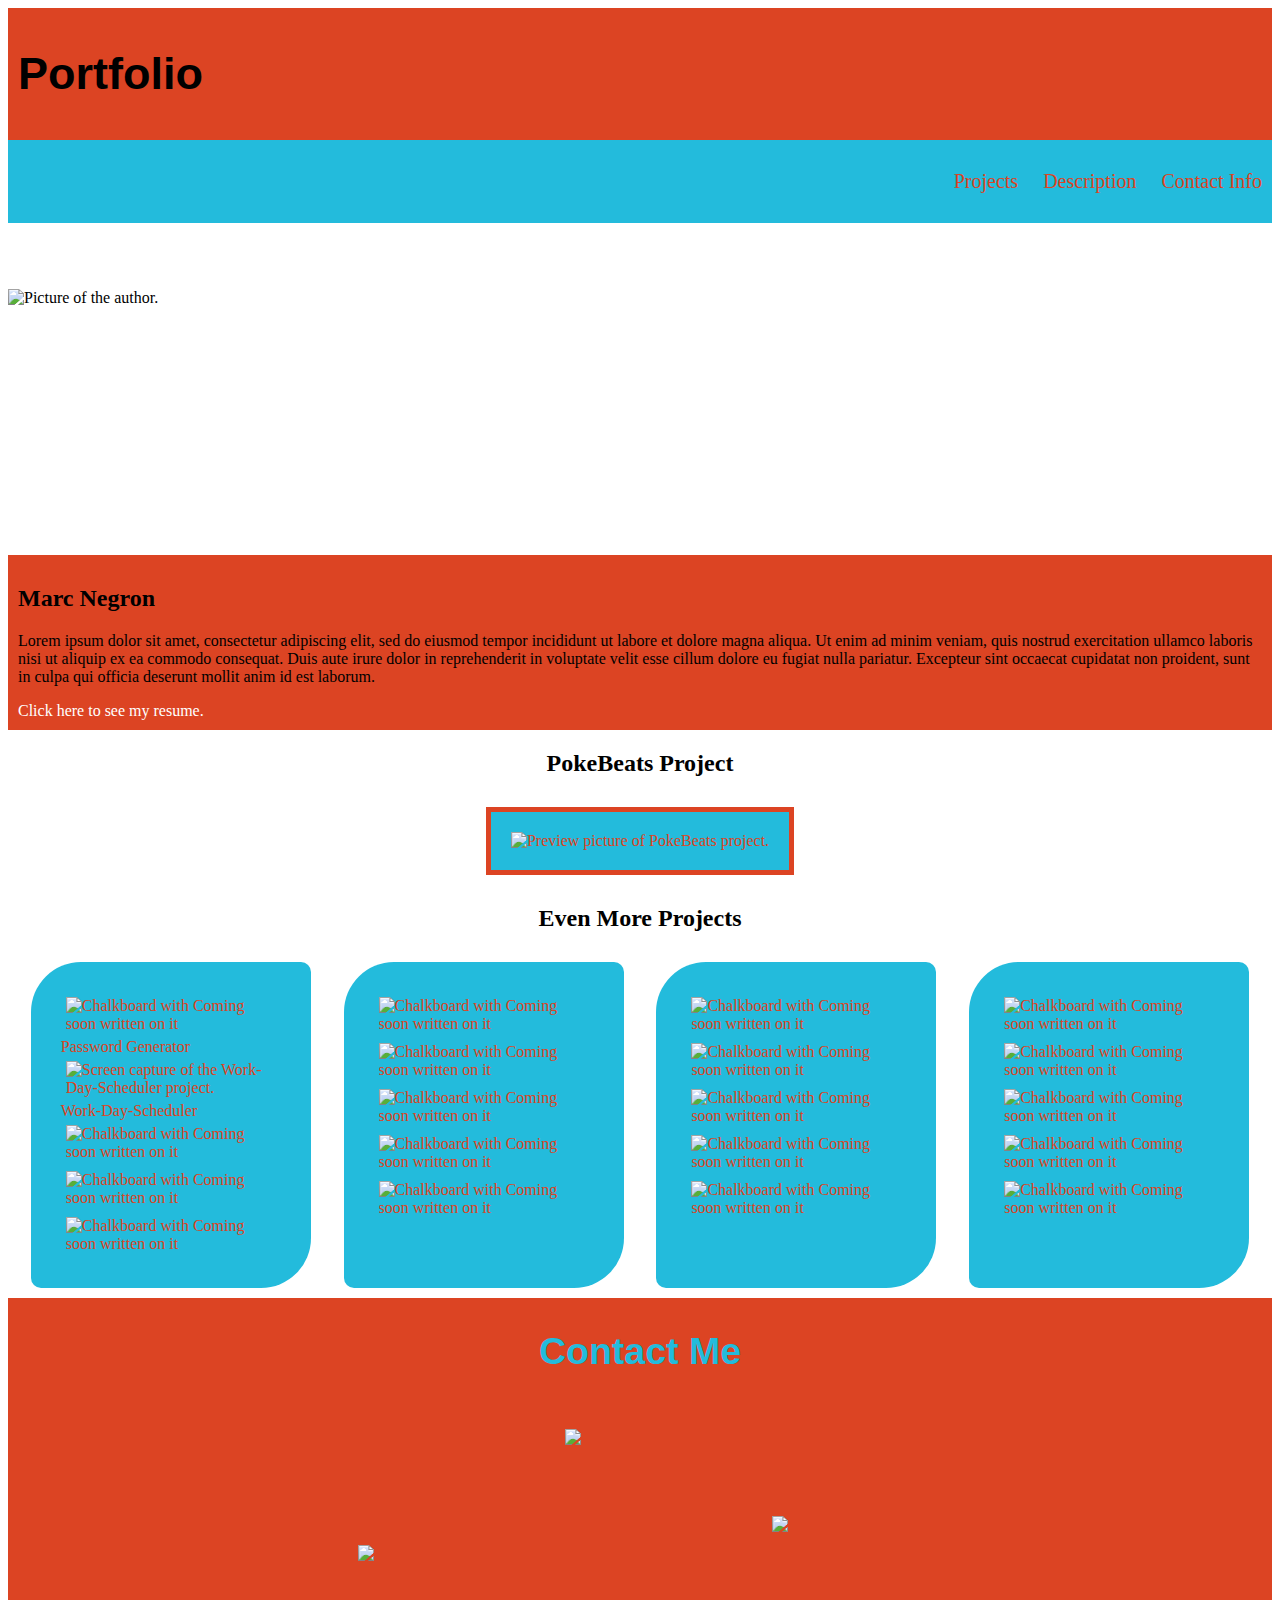
==== index.html @ 29677462 "update" ====
<!DOCTYPE html>
<html lang="en">

<head>
    <meta charset="UTF-8" />
    <meta http-equiv="X-UA-Compatible" content="IE=edge" />
    <meta name="viewport" content="width=device-width, initial-scale=1.0" />
    <link rel="stylesheet" href="./assets/css/style.css" />
    <title>Portfolio</title>
</head>

<body>
    <header>
        <h1>Portfolio</h1>
    </header>

    <nav>
        <ul>
            <li>
                <a href="#projects">Projects</a>
            </li>
            <li>
                <a href="#description">Description</a>
            </li>
            <li>
                <a href="#contact">Contact Info</a>
            </li>
        </ul>
    </nav>

    <figure>
        <img id="portrait" src="./assets/images/avatar.png" alt="Picture of the author." />
    </figure>

    <article id="description">
        <h2>Marc Negron</h2>
        <p>
            Lorem ipsum dolor sit amet, consectetur adipiscing elit, sed do eiusmod
            tempor incididunt ut labore et dolore magna aliqua. Ut enim ad minim
            veniam, quis nostrud exercitation ullamco laboris nisi ut aliquip ex ea
            commodo consequat. Duis aute irure dolor in reprehenderit in voluptate
            velit esse cillum dolore eu fugiat nulla pariatur. Excepteur sint
            occaecat cupidatat non proident, sunt in culpa qui officia deserunt
            mollit anim id est laborum.
        </p>
        <a href="./pdf/Resume.pdf" id="resume" download="newfilename">Click here to see my resume.</a>
    </article>

    <section id="projects">
        <h2>PokeBeats Project</h2>

        <a href="https://negronmarc.github.io/Poke-Beats/"><img id="pokebeats" src="./assets/images/pokebeats.png"
                alt="Preview picture of PokeBeats project." /></a>

        <h2>Even More Projects</h2>
    </section>

    <div id="columns">
        <section class="projects2">
            <a href="https://negronmarc.github.io/passwordgenerator/"><img class="other"
                    src="./assets/images/passwordgenerator.png" alt="Chalkboard with Coming soon written on it" />Password Generator</a>

            <a href="https://negronmarc.github.io/Work-Day-Scheduler/"><img class="other"
                    src="./assets/images/scheduler.png" alt="Screen capture of the Work-Day-Scheduler project." />Work-Day-Scheduler</a>

            <a href="#"><img class="other" src="./assets/images/coming soon.jpg"
                    alt="Chalkboard with Coming soon written on it" /></a>

            <a href="#"><img class="other" src="./assets/images/coming soon.jpg"
                    alt="Chalkboard with Coming soon written on it" /></a>

            <a href="#"><img class="other" src="./assets/images/coming soon.jpg"
                    alt="Chalkboard with Coming soon written on it" /></a>
        </section>

        <section class="projects2">
            <a href="#"><img class="other" src="./assets/images/coming soon.jpg"
                    alt="Chalkboard with Coming soon written on it" /></a>

            <a href="#"><img class="other" src="./assets/images/coming soon.jpg"
                    alt="Chalkboard with Coming soon written on it" /></a>

            <a href="#"><img class="other" src="./assets/images/coming soon.jpg"
                    alt="Chalkboard with Coming soon written on it" /></a>

            <a href="#"><img class="other" src="./assets/images/coming soon.jpg"
                    alt="Chalkboard with Coming soon written on it" /></a>

            <a href="#"><img class="other" src="./assets/images/coming soon.jpg"
                    alt="Chalkboard with Coming soon written on it" /></a>
        </section>

        <section class="projects2">
            <a href="#"><img class="other" src="./assets/images/coming soon.jpg"
                    alt="Chalkboard with Coming soon written on it" /></a>

            <a href="#"><img class="other" src="./assets/images/coming soon.jpg"
                    alt="Chalkboard with Coming soon written on it" /></a>

            <a href="#"><img class="other" src="./assets/images/coming soon.jpg"
                    alt="Chalkboard with Coming soon written on it" /></a>

            <a href="#"><img class="other" src="./assets/images/coming soon.jpg"
                    alt="Chalkboard with Coming soon written on it" /></a>

            <a href="#"><img class="other" src="./assets/images/coming soon.jpg"
                    alt="Chalkboard with Coming soon written on it" /></a>
        </section>

        <section class="projects2">
            <a href="#"><img class="other" src="./assets/images/coming soon.jpg"
                    alt="Chalkboard with Coming soon written on it" /></a>

            <a href="#"><img class="other" src="./assets/images/coming soon.jpg"
                    alt="Chalkboard with Coming soon written on it" /></a>

            <a href="#"><img class="other" src="./assets/images/coming soon.jpg"
                    alt="Chalkboard with Coming soon written on it" /></a>

            <a href="#"><img class="other" src="./assets/images/coming soon.jpg"
                    alt="Chalkboard with Coming soon written on it" /></a>

            <a href="#"><img class="other" src="./assets/images/coming soon.jpg"
                    alt="Chalkboard with Coming soon written on it" /></a>
        </section>
    </div>

    <footer id="contact">
        <h2>Contact Me</h2>
        <a href="https://github.com/negronmarc"><img class="infophotos" src="./assets/images/Octocat.png"
                alt="Picture of Github logo." /></a>
        <a href="mailto:negronmarc@gmail.com"><img class="infophotos" src="./assets/images/mail.jpg"
                alt="Picture of an envelope that links to the developer's email" /></a>
        <a href="https://www.linkedin.com/in/marc-negron-6b48b0226/"><img class="infophotos" src="./assets/images/Linkedin-Logo.png"
            alt="Picture of Linkedin logo." /></a>
    </footer>
</body>

</html>
---- assets/css/style.css ----
header {
  padding: 10px;
  font-family: "Trebuchet MS", "Lucida Sans Unicode", "Lucida Grande",
    "Lucida Sans", Arial, sans-serif;
  background-color: #dc4423;
}

h1 {
  display: inline-block;
  font-size: 45px;
}

nav {
  display: flex;
  justify-content: flex-end;
  font-size: 20px;
  background-color: #23bbdc;
}

li {
  display: inline-block;
  margin: 10px;
}

a {
  color: #dc4423;
  text-decoration: none;
}

#portrait {
  height: 200px;
  margin-top: 50px;
}

figure {
  height: 300px;
  width: 100%;
  margin-left: 0px;
  background-image: url("../images/background.jpg");
  background-size: cover;
  background-position: center;
}

#description {
  background-color: #dc4423;
  padding: 10px;
  margin: 0;
}

#resume {
  color: white;
}

#projects {
  text-align: center;
}

#pokebeats {
  width: 60%;
  height: 60%;
  background-color: #23bbdc;
  margin: 10px;
  padding: 20px;
  border: 5px solid #dc4423;
}

#columns {
  display: flex;
  flex-wrap: wrap;
  justify-content: space-evenly;
}

.projects2 {
  background-color: #23bbdc;
  padding: 30px;
  flex: 0 0 220px;
  margin: 10px;
  border-radius: 50px 10px;
}

.other {
  width: 100%;
  padding: 5px;
  width:  260px;
  height: 200px;

}

.infophotos {
  display: inline-flex;
  margin: 25px;
  width: 150px;
  height: 150px;
}

footer {
  padding: 1px;
  font-size: 25px;
  text-align: center;
  font-family: "Trebuchet MS", "Lucida Sans Unicode", "Lucida Grande",
    "Lucida Sans", Arial, sans-serif;
  color: #23bbdc;
  background-color: #dc4423;
}

@media screen and (max-width: 992px) {
  body {
    width: 50%;
  }
  header {
    background-color: #23bbdc;
  }
  nav {
    background-color: #dc4423;
  }
  a {
    color: #23bbdc;
  }
  footer {
    background-color: #23bbdc;
    color: #dc4423;
  }
}

@media screen and (max-width: 768px) {
  body {
    width: 100%;
  }
  header {
    background-color: #dc4423;
  }
  nav {
    background-color: #23bbdc;
  }
  a {
    color: #dc4423;
  }
  footer {
    background-color: #dc4423;
    font-family: "Trebuchet MS", "Lucida Sans Unicode", "Lucida Grande",
      "Lucida Sans", Arial, sans-serif;
    color: #23bbdc;
  }
}
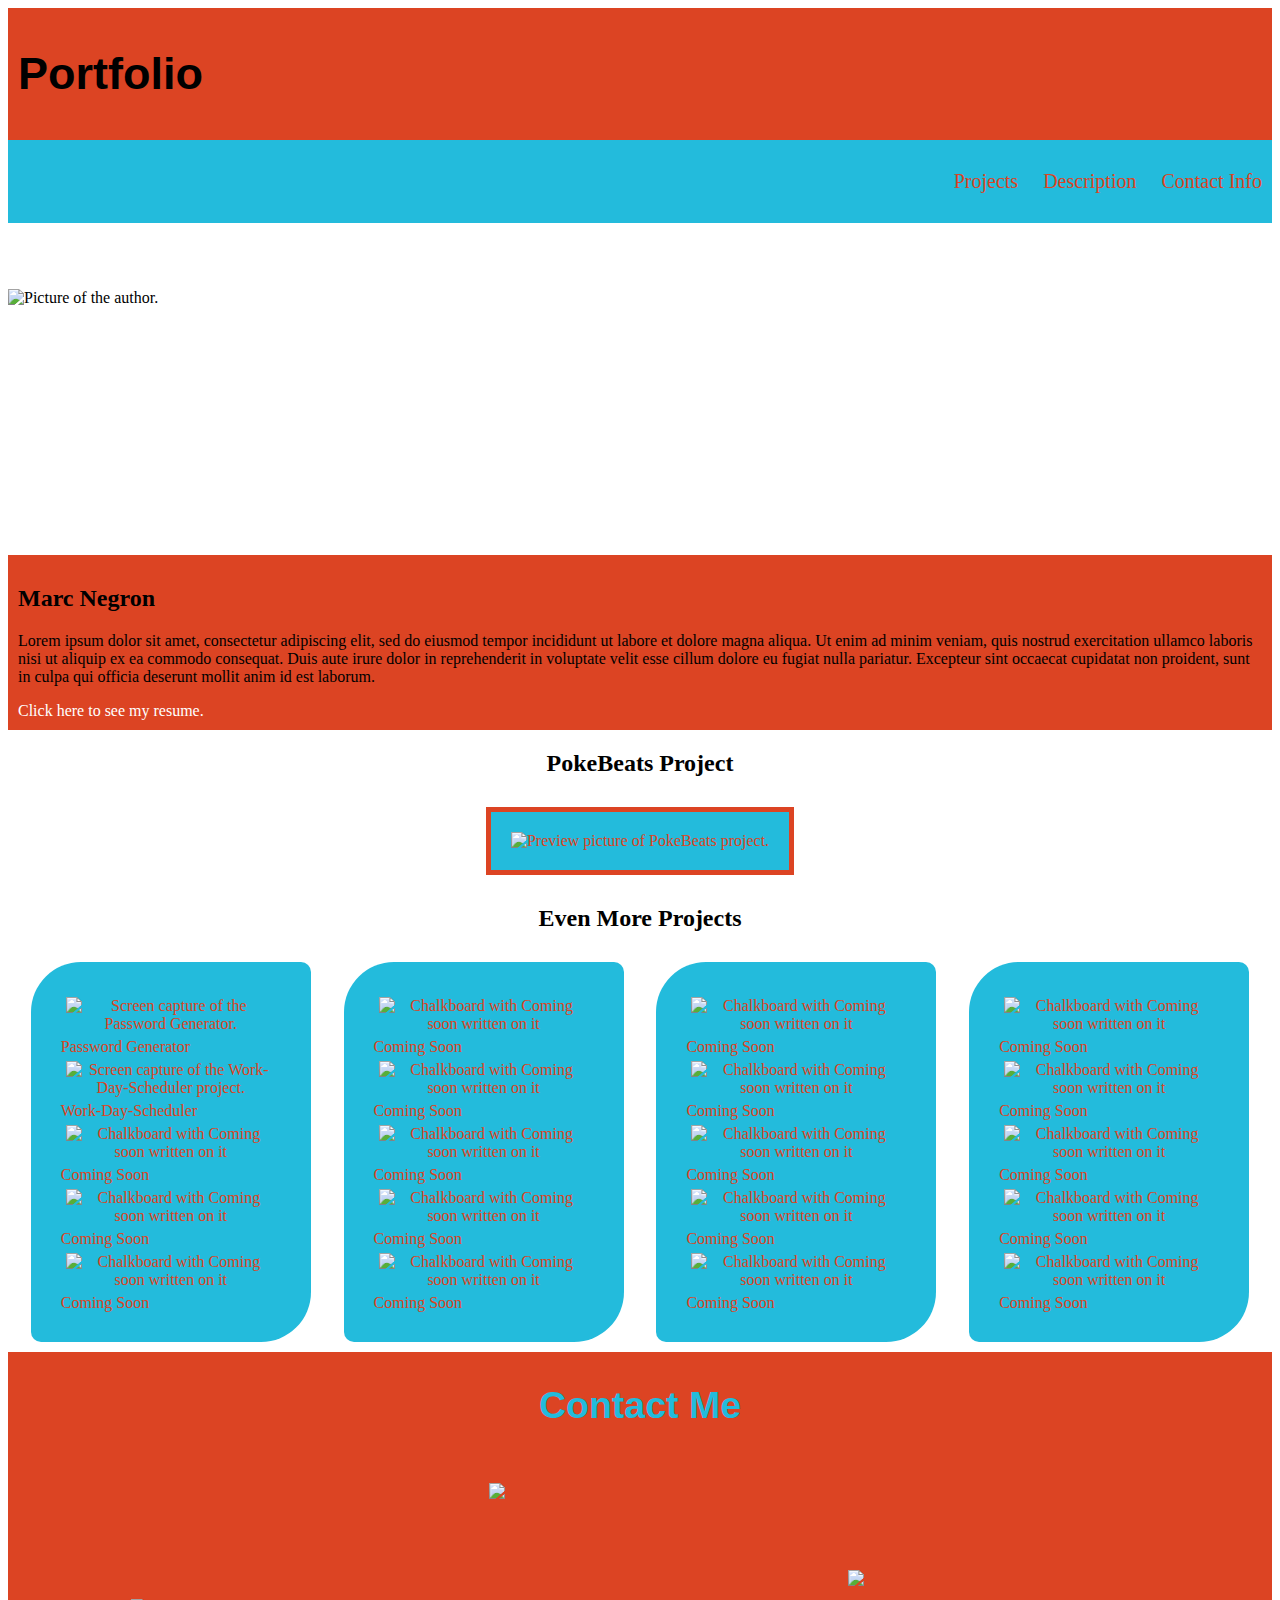
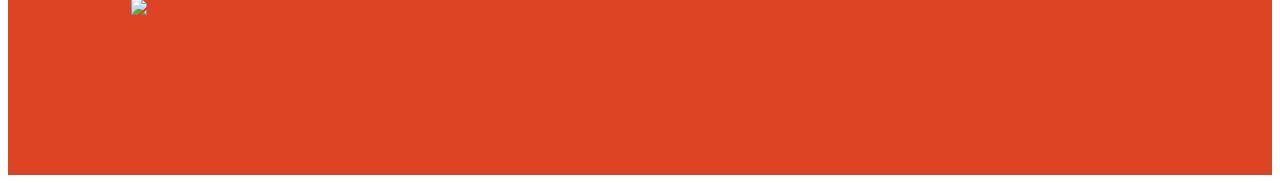
==== commit 74461c00: "restructure" ====
--- a/index.html
+++ b/index.html
@@ -1,139 +1,248 @@
 <!DOCTYPE html>
 <html lang="en">
-
-<head>
+  <head>
     <meta charset="UTF-8" />
     <meta http-equiv="X-UA-Compatible" content="IE=edge" />
     <meta name="viewport" content="width=device-width, initial-scale=1.0" />
     <link rel="stylesheet" href="./assets/css/style.css" />
     <title>Portfolio</title>
-</head>
-
-<body>
+  </head>
+
+  <body>
     <header>
-        <h1>Portfolio</h1>
+      <h1>Portfolio</h1>
     </header>
 
     <nav>
-        <ul>
-            <li>
-                <a href="#projects">Projects</a>
-            </li>
-            <li>
-                <a href="#description">Description</a>
-            </li>
-            <li>
-                <a href="#contact">Contact Info</a>
-            </li>
-        </ul>
+      <ul>
+        <li>
+          <a href="#projects">Projects</a>
+        </li>
+        <li>
+          <a href="#description">Description</a>
+        </li>
+        <li>
+          <a href="#contact">Contact Info</a>
+        </li>
+      </ul>
     </nav>
 
     <figure>
-        <img id="portrait" src="./assets/images/avatar.png" alt="Picture of the author." />
+      <img
+        id="portrait"
+        src="./assets/images/avatar.png"
+        alt="Picture of the author."
+      />
     </figure>
 
     <article id="description">
-        <h2>Marc Negron</h2>
-        <p>
-            Lorem ipsum dolor sit amet, consectetur adipiscing elit, sed do eiusmod
-            tempor incididunt ut labore et dolore magna aliqua. Ut enim ad minim
-            veniam, quis nostrud exercitation ullamco laboris nisi ut aliquip ex ea
-            commodo consequat. Duis aute irure dolor in reprehenderit in voluptate
-            velit esse cillum dolore eu fugiat nulla pariatur. Excepteur sint
-            occaecat cupidatat non proident, sunt in culpa qui officia deserunt
-            mollit anim id est laborum.
-        </p>
-        <a href="./pdf/Resume.pdf" id="resume" download="newfilename">Click here to see my resume.</a>
+      <h2>Marc Negron</h2>
+      <p>
+        Lorem ipsum dolor sit amet, consectetur adipiscing elit, sed do eiusmod
+        tempor incididunt ut labore et dolore magna aliqua. Ut enim ad minim
+        veniam, quis nostrud exercitation ullamco laboris nisi ut aliquip ex ea
+        commodo consequat. Duis aute irure dolor in reprehenderit in voluptate
+        velit esse cillum dolore eu fugiat nulla pariatur. Excepteur sint
+        occaecat cupidatat non proident, sunt in culpa qui officia deserunt
+        mollit anim id est laborum.
+      </p>
+      <a href="./pdf/Resume.pdf" id="resume" download="newfilename"
+        >Click here to see my resume.</a
+      >
     </article>
 
     <section id="projects">
-        <h2>PokeBeats Project</h2>
-
-        <a href="https://negronmarc.github.io/Poke-Beats/"><img id="pokebeats" src="./assets/images/pokebeats.png"
-                alt="Preview picture of PokeBeats project." /></a>
-
-        <h2>Even More Projects</h2>
+      <h2>PokeBeats Project</h2>
+
+      <a href="https://negronmarc.github.io/Poke-Beats/"
+        ><img
+          id="pokebeats"
+          src="./assets/images/pokebeats.png"
+          alt="Preview picture of PokeBeats project."
+      /></a>
+
+      <h2>Even More Projects</h2>
     </section>
 
     <div id="columns">
-        <section class="projects2">
-            <a href="https://negronmarc.github.io/passwordgenerator/"><img class="other"
-                    src="./assets/images/passwordgenerator.png" alt="Chalkboard with Coming soon written on it" />Password Generator</a>
-
-            <a href="https://negronmarc.github.io/Work-Day-Scheduler/"><img class="other"
-                    src="./assets/images/scheduler.png" alt="Screen capture of the Work-Day-Scheduler project." />Work-Day-Scheduler</a>
-
-            <a href="#"><img class="other" src="./assets/images/coming soon.jpg"
-                    alt="Chalkboard with Coming soon written on it" /></a>
-
-            <a href="#"><img class="other" src="./assets/images/coming soon.jpg"
-                    alt="Chalkboard with Coming soon written on it" /></a>
-
-            <a href="#"><img class="other" src="./assets/images/coming soon.jpg"
-                    alt="Chalkboard with Coming soon written on it" /></a>
-        </section>
-
-        <section class="projects2">
-            <a href="#"><img class="other" src="./assets/images/coming soon.jpg"
-                    alt="Chalkboard with Coming soon written on it" /></a>
-
-            <a href="#"><img class="other" src="./assets/images/coming soon.jpg"
-                    alt="Chalkboard with Coming soon written on it" /></a>
-
-            <a href="#"><img class="other" src="./assets/images/coming soon.jpg"
-                    alt="Chalkboard with Coming soon written on it" /></a>
-
-            <a href="#"><img class="other" src="./assets/images/coming soon.jpg"
-                    alt="Chalkboard with Coming soon written on it" /></a>
-
-            <a href="#"><img class="other" src="./assets/images/coming soon.jpg"
-                    alt="Chalkboard with Coming soon written on it" /></a>
-        </section>
-
-        <section class="projects2">
-            <a href="#"><img class="other" src="./assets/images/coming soon.jpg"
-                    alt="Chalkboard with Coming soon written on it" /></a>
-
-            <a href="#"><img class="other" src="./assets/images/coming soon.jpg"
-                    alt="Chalkboard with Coming soon written on it" /></a>
-
-            <a href="#"><img class="other" src="./assets/images/coming soon.jpg"
-                    alt="Chalkboard with Coming soon written on it" /></a>
-
-            <a href="#"><img class="other" src="./assets/images/coming soon.jpg"
-                    alt="Chalkboard with Coming soon written on it" /></a>
-
-            <a href="#"><img class="other" src="./assets/images/coming soon.jpg"
-                    alt="Chalkboard with Coming soon written on it" /></a>
-        </section>
-
-        <section class="projects2">
-            <a href="#"><img class="other" src="./assets/images/coming soon.jpg"
-                    alt="Chalkboard with Coming soon written on it" /></a>
-
-            <a href="#"><img class="other" src="./assets/images/coming soon.jpg"
-                    alt="Chalkboard with Coming soon written on it" /></a>
-
-            <a href="#"><img class="other" src="./assets/images/coming soon.jpg"
-                    alt="Chalkboard with Coming soon written on it" /></a>
-
-            <a href="#"><img class="other" src="./assets/images/coming soon.jpg"
-                    alt="Chalkboard with Coming soon written on it" /></a>
-
-            <a href="#"><img class="other" src="./assets/images/coming soon.jpg"
-                    alt="Chalkboard with Coming soon written on it" /></a>
-        </section>
+      <section class="projects2">
+        <a href="https://negronmarc.github.io/passwordgenerator/"
+          ><img
+            class="other"
+            src="./assets/images/passwordgenerator.png"
+            alt="Screen capture of the Password Generator."
+          />Password Generator</a
+        >
+
+        <a href="https://negronmarc.github.io/Work-Day-Scheduler/"
+          ><img
+            class="other"
+            src="./assets/images/scheduler.png"
+            alt="Screen capture of the Work-Day-Scheduler project."
+          />Work-Day-Scheduler</a
+        >
+
+        <a href="#"
+          ><img
+            class="other"
+            src="./assets/images/coming soon.jpg"
+            alt="Chalkboard with Coming soon written on it"
+          />Coming Soon</a
+        >
+
+        <a href="#"
+          ><img
+            class="other"
+            src="./assets/images/coming soon.jpg"
+            alt="Chalkboard with Coming soon written on it"
+          />Coming Soon</a
+        >
+
+        <a href="#"
+          ><img
+            class="other"
+            src="./assets/images/coming soon.jpg"
+            alt="Chalkboard with Coming soon written on it"
+          />Coming Soon</a
+        >
+      </section>
+
+      <section class="projects2">
+        <a href="#"
+          ><img
+            class="other"
+            src="./assets/images/coming soon.jpg"
+            alt="Chalkboard with Coming soon written on it"
+          />Coming Soon</a
+        >
+
+        <a href="#"
+          ><img
+            class="other"
+            src="./assets/images/coming soon.jpg"
+            alt="Chalkboard with Coming soon written on it"
+          />Coming Soon</a
+        >
+
+        <a href="#"
+          ><img
+            class="other"
+            src="./assets/images/coming soon.jpg"
+            alt="Chalkboard with Coming soon written on it"
+          />Coming Soon</a
+        >
+
+        <a href="#"
+          ><img
+            class="other"
+            src="./assets/images/coming soon.jpg"
+            alt="Chalkboard with Coming soon written on it"
+          />Coming Soon</a
+        >
+
+        <a href="#"
+          ><img
+            class="other"
+            src="./assets/images/coming soon.jpg"
+            alt="Chalkboard with Coming soon written on it"
+        />Coming Soon</a>
+      </section>
+
+      <section class="projects2">
+        <a href="#"
+          ><img
+            class="other"
+            src="./assets/images/coming soon.jpg"
+            alt="Chalkboard with Coming soon written on it"
+        />Coming Soon</a>
+
+        <a href="#"
+          ><img
+            class="other"
+            src="./assets/images/coming soon.jpg"
+            alt="Chalkboard with Coming soon written on it"
+        />Coming Soon</a>
+
+        <a href="#"
+          ><img
+            class="other"
+            src="./assets/images/coming soon.jpg"
+            alt="Chalkboard with Coming soon written on it"
+        />Coming Soon</a>
+
+        <a href="#"
+          ><img
+            class="other"
+            src="./assets/images/coming soon.jpg"
+            alt="Chalkboard with Coming soon written on it"
+        />Coming Soon</a>
+
+        <a href="#"
+          ><img
+            class="other"
+            src="./assets/images/coming soon.jpg"
+            alt="Chalkboard with Coming soon written on it"
+        />Coming Soon</a>
+      </section>
+
+      <section class="projects2">
+        <a href="#"
+          ><img
+            class="other"
+            src="./assets/images/coming soon.jpg"
+            alt="Chalkboard with Coming soon written on it"
+        />Coming Soon</a>
+
+        <a href="#"
+          ><img
+            class="other"
+            src="./assets/images/coming soon.jpg"
+            alt="Chalkboard with Coming soon written on it"
+        />Coming Soon</a>
+
+        <a href="#"
+          ><img
+            class="other"
+            src="./assets/images/coming soon.jpg"
+            alt="Chalkboard with Coming soon written on it"
+        />Coming Soon</a>
+
+        <a href="#"
+          ><img
+            class="other"
+            src="./assets/images/coming soon.jpg"
+            alt="Chalkboard with Coming soon written on it"
+        />Coming Soon</a>
+
+        <a href="#"
+          ><img
+            class="other"
+            src="./assets/images/coming soon.jpg"
+            alt="Chalkboard with Coming soon written on it"
+        />Coming Soon</a>
+      </section>
     </div>
 
     <footer id="contact">
-        <h2>Contact Me</h2>
-        <a href="https://github.com/negronmarc"><img class="infophotos" src="./assets/images/Octocat.png"
-                alt="Picture of Github logo." /></a>
-        <a href="mailto:negronmarc@gmail.com"><img class="infophotos" src="./assets/images/mail.jpg"
-                alt="Picture of an envelope that links to the developer's email" /></a>
-        <a href="https://www.linkedin.com/in/marc-negron-6b48b0226/"><img class="infophotos" src="./assets/images/Linkedin-Logo.png"
-            alt="Picture of Linkedin logo." /></a>
+      <h2>Contact Me</h2>
+      <a href="https://github.com/negronmarc"
+        ><img
+          class="infophotos"
+          src="./assets/images/Octocat.png"
+          alt="Picture of Github logo."
+      />Coming Soon</a>
+      <a href="mailto:negronmarc@gmail.com"
+        ><img
+          class="infophotos"
+          src="./assets/images/mail.jpg"
+          alt="Picture of an envelope that links to the developer's email"
+      />Coming Soon</a>
+      <a href="https://www.linkedin.com/in/marc-negron-6b48b0226/"
+        ><img
+          class="infophotos"
+          src="./assets/images/Linkedin-Logo.png"
+          alt="Picture of Linkedin logo."
+      />Coming Soon</a>
     </footer>
-</body>
-
-</html>+  </body>
+</html>
--- a/assets/css/style.css
+++ b/assets/css/style.css
@@ -25,6 +25,7 @@
 a {
   color: #dc4423;
   text-decoration: none;
+  text-align: center;
 }
 
 #portrait {
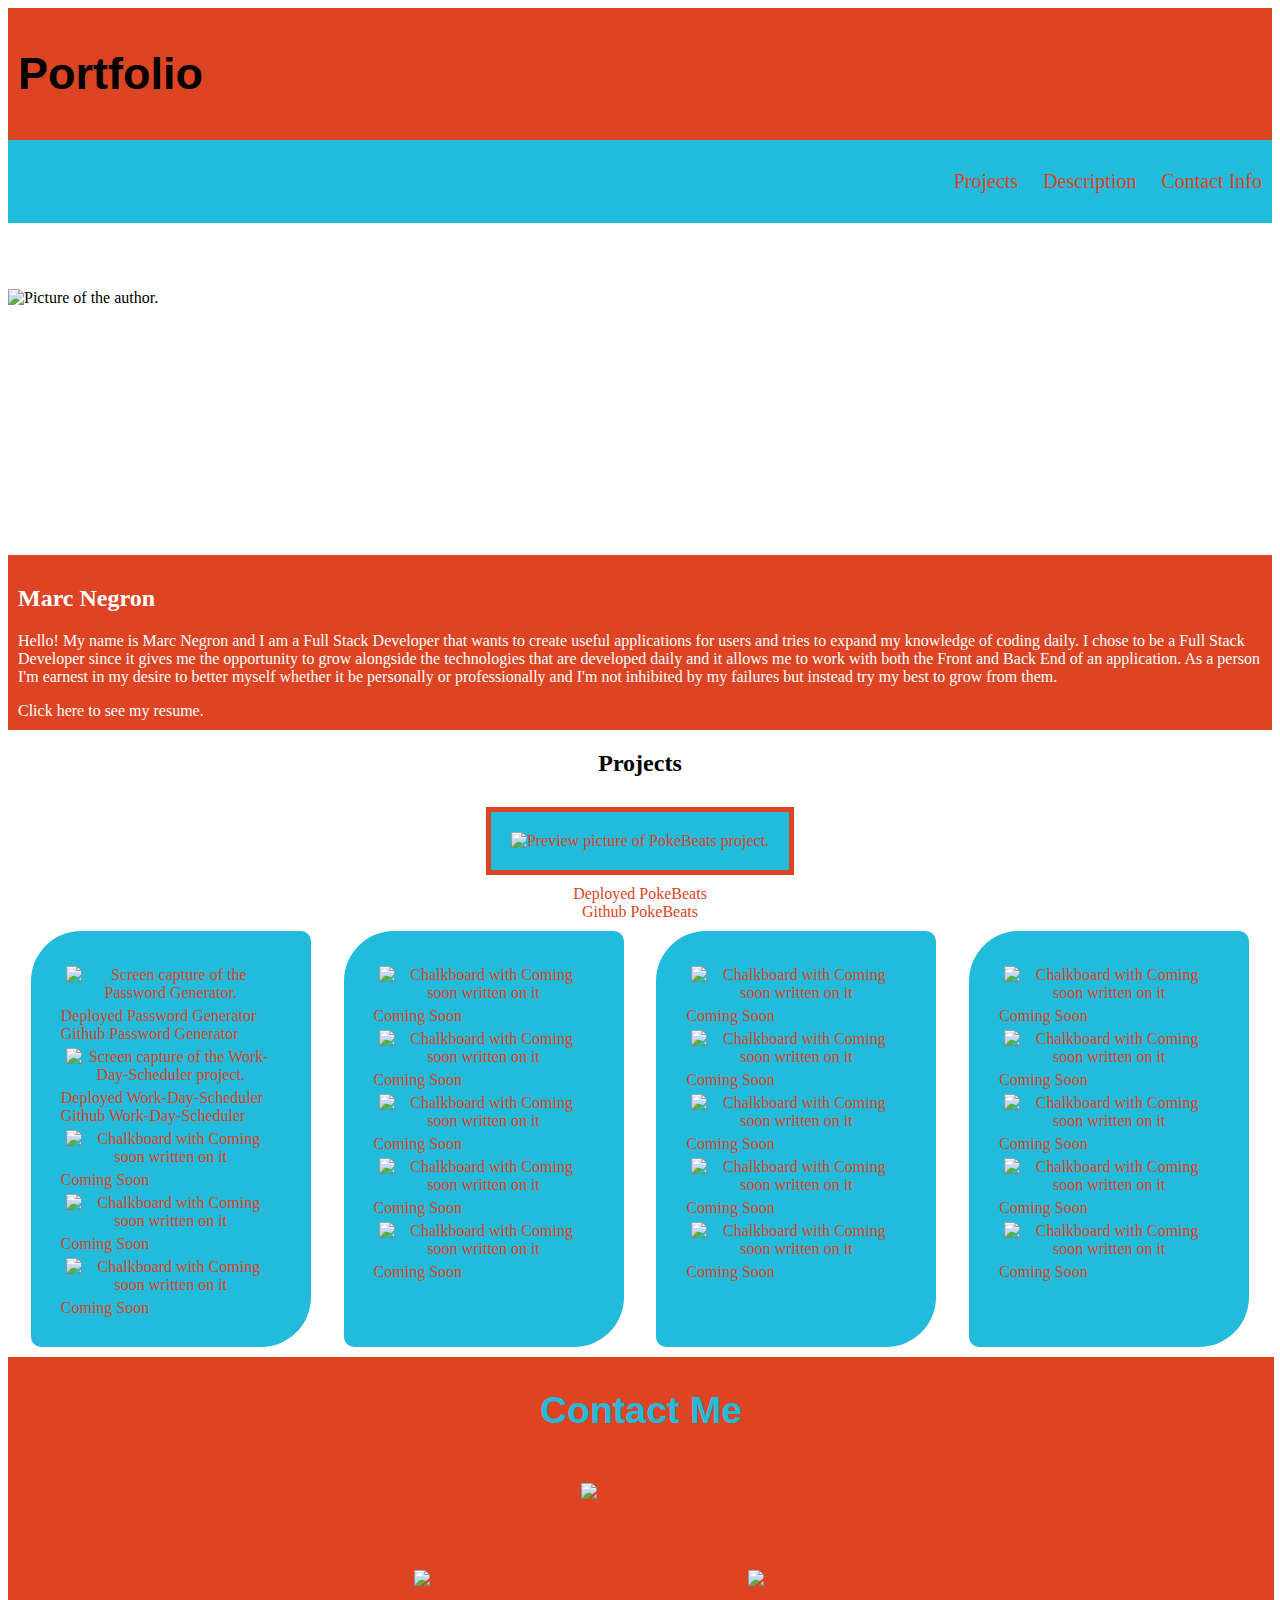
==== commit ba2f9341: "fixed the contact me images and added more links" ====
--- a/index.html
+++ b/index.html
@@ -38,13 +38,14 @@
     <article id="description">
       <h2>Marc Negron</h2>
       <p>
-        Lorem ipsum dolor sit amet, consectetur adipiscing elit, sed do eiusmod
-        tempor incididunt ut labore et dolore magna aliqua. Ut enim ad minim
-        veniam, quis nostrud exercitation ullamco laboris nisi ut aliquip ex ea
-        commodo consequat. Duis aute irure dolor in reprehenderit in voluptate
-        velit esse cillum dolore eu fugiat nulla pariatur. Excepteur sint
-        occaecat cupidatat non proident, sunt in culpa qui officia deserunt
-        mollit anim id est laborum.
+        Hello! My name is Marc Negron and I am a Full Stack Developer that wants
+        to create useful applications for users and tries to expand my knowledge
+        of coding daily. I chose to be a Full Stack Developer since it gives me
+        the opportunity to grow alongside the technologies that are developed
+        daily and it allows me to work with both the Front and Back End of an
+        application. As a person I'm earnest in my desire to better myself
+        whether it be personally or professionally and I'm not inhibited by my
+        failures but instead try my best to grow from them.
       </p>
       <a href="./pdf/Resume.pdf" id="resume" download="newfilename"
         >Click here to see my resume.</a
@@ -52,174 +53,207 @@
     </article>
 
     <section id="projects">
-      <h2>PokeBeats Project</h2>
+      <h2>Projects</h2>
 
       <a href="https://negronmarc.github.io/Poke-Beats/"
         ><img
-          id="pokebeats"
+          id="poke-beats"
           src="./assets/images/pokebeats.png"
           alt="Preview picture of PokeBeats project."
       /></a>
 
-      <h2>Even More Projects</h2>
+      <br />
+
+      <a href="https://negronmarc.github.io/Poke-Beats/"
+        >Deployed PokeBeats</a
+      >
+
+      <br />
+
+      <a href="https://github.com/negronmarc/Poke-Beats">Github PokeBeats</a>
     </section>
 
     <div id="columns">
       <section class="projects2">
-        <a href="https://negronmarc.github.io/passwordgenerator/"
-          ><img
-            class="other"
+        <a href="https://negronmarc.github.io/Password-Generator/"
+          ><img
+            class="deployed-link"
             src="./assets/images/passwordgenerator.png"
             alt="Screen capture of the Password Generator."
-          />Password Generator</a
+          />Deployed Password Generator</a
+        >
+
+        <br />
+
+        <a href="https://github.com/negronmarc/Password-Generator"
+          >Github Password Generator</a
         >
 
         <a href="https://negronmarc.github.io/Work-Day-Scheduler/"
           ><img
-            class="other"
+            class="deployed-link"
             src="./assets/images/scheduler.png"
             alt="Screen capture of the Work-Day-Scheduler project."
-          />Work-Day-Scheduler</a
-        >
-
-        <a href="#"
-          ><img
-            class="other"
-            src="./assets/images/coming soon.jpg"
-            alt="Chalkboard with Coming soon written on it"
-          />Coming Soon</a
-        >
-
-        <a href="#"
-          ><img
-            class="other"
-            src="./assets/images/coming soon.jpg"
-            alt="Chalkboard with Coming soon written on it"
-          />Coming Soon</a
-        >
-
-        <a href="#"
-          ><img
-            class="other"
-            src="./assets/images/coming soon.jpg"
-            alt="Chalkboard with Coming soon written on it"
-          />Coming Soon</a
-        >
-      </section>
-
-      <section class="projects2">
-        <a href="#"
-          ><img
-            class="other"
-            src="./assets/images/coming soon.jpg"
-            alt="Chalkboard with Coming soon written on it"
-          />Coming Soon</a
-        >
-
-        <a href="#"
-          ><img
-            class="other"
-            src="./assets/images/coming soon.jpg"
-            alt="Chalkboard with Coming soon written on it"
-          />Coming Soon</a
-        >
-
-        <a href="#"
-          ><img
-            class="other"
-            src="./assets/images/coming soon.jpg"
-            alt="Chalkboard with Coming soon written on it"
-          />Coming Soon</a
-        >
-
-        <a href="#"
-          ><img
-            class="other"
-            src="./assets/images/coming soon.jpg"
-            alt="Chalkboard with Coming soon written on it"
-          />Coming Soon</a
-        >
-
-        <a href="#"
-          ><img
-            class="other"
-            src="./assets/images/coming soon.jpg"
-            alt="Chalkboard with Coming soon written on it"
-        />Coming Soon</a>
-      </section>
-
-      <section class="projects2">
-        <a href="#"
-          ><img
-            class="other"
-            src="./assets/images/coming soon.jpg"
-            alt="Chalkboard with Coming soon written on it"
-        />Coming Soon</a>
-
-        <a href="#"
-          ><img
-            class="other"
-            src="./assets/images/coming soon.jpg"
-            alt="Chalkboard with Coming soon written on it"
-        />Coming Soon</a>
-
-        <a href="#"
-          ><img
-            class="other"
-            src="./assets/images/coming soon.jpg"
-            alt="Chalkboard with Coming soon written on it"
-        />Coming Soon</a>
-
-        <a href="#"
-          ><img
-            class="other"
-            src="./assets/images/coming soon.jpg"
-            alt="Chalkboard with Coming soon written on it"
-        />Coming Soon</a>
-
-        <a href="#"
-          ><img
-            class="other"
-            src="./assets/images/coming soon.jpg"
-            alt="Chalkboard with Coming soon written on it"
-        />Coming Soon</a>
-      </section>
-
-      <section class="projects2">
-        <a href="#"
-          ><img
-            class="other"
-            src="./assets/images/coming soon.jpg"
-            alt="Chalkboard with Coming soon written on it"
-        />Coming Soon</a>
-
-        <a href="#"
-          ><img
-            class="other"
-            src="./assets/images/coming soon.jpg"
-            alt="Chalkboard with Coming soon written on it"
-        />Coming Soon</a>
-
-        <a href="#"
-          ><img
-            class="other"
-            src="./assets/images/coming soon.jpg"
-            alt="Chalkboard with Coming soon written on it"
-        />Coming Soon</a>
-
-        <a href="#"
-          ><img
-            class="other"
-            src="./assets/images/coming soon.jpg"
-            alt="Chalkboard with Coming soon written on it"
-        />Coming Soon</a>
-
-        <a href="#"
-          ><img
-            class="other"
-            src="./assets/images/coming soon.jpg"
-            alt="Chalkboard with Coming soon written on it"
-        />Coming Soon</a>
+          />Deployed Work-Day-Scheduler</a
+        >
+
+        <br />
+
+        <a
+          href="https://github.com/negronmarc/Work-Day-Scheduler"
+          class="github-link"
+          >Github Work-Day-Scheduler</a
+        >
+
+        <a href="#"
+          ><img
+            class="deployed-link"
+            src="./assets/images/coming soon.jpg"
+            alt="Chalkboard with Coming soon written on it"
+          />Coming Soon</a
+        >
+
+        <a href="#"
+          ><img
+            class="deployed-link"
+            src="./assets/images/coming soon.jpg"
+            alt="Chalkboard with Coming soon written on it"
+          />Coming Soon</a
+        >
+
+        <a href="#"
+          ><img
+            class="deployed-link"
+            src="./assets/images/coming soon.jpg"
+            alt="Chalkboard with Coming soon written on it"
+          />Coming Soon</a
+        >
+      </section>
+
+      <section class="projects2">
+        <a href="#"
+          ><img
+            class="deployed-link"
+            src="./assets/images/coming soon.jpg"
+            alt="Chalkboard with Coming soon written on it"
+          />Coming Soon</a
+        >
+
+        <a href="#"
+          ><img
+            class="deployed-link"
+            src="./assets/images/coming soon.jpg"
+            alt="Chalkboard with Coming soon written on it"
+          />Coming Soon</a
+        >
+
+        <a href="#"
+          ><img
+            class="deployed-link"
+            src="./assets/images/coming soon.jpg"
+            alt="Chalkboard with Coming soon written on it"
+          />Coming Soon</a
+        >
+
+        <a href="#"
+          ><img
+            class="deployed-link"
+            src="./assets/images/coming soon.jpg"
+            alt="Chalkboard with Coming soon written on it"
+          />Coming Soon</a
+        >
+
+        <a href="#"
+          ><img
+            class="deployed-link"
+            src="./assets/images/coming soon.jpg"
+            alt="Chalkboard with Coming soon written on it"
+          />Coming Soon</a
+        >
+      </section>
+
+      <section class="projects2">
+        <a href="#"
+          ><img
+            class="deployed-link"
+            src="./assets/images/coming soon.jpg"
+            alt="Chalkboard with Coming soon written on it"
+          />Coming Soon</a
+        >
+
+        <a href="#"
+          ><img
+            class="deployed-link"
+            src="./assets/images/coming soon.jpg"
+            alt="Chalkboard with Coming soon written on it"
+          />Coming Soon</a
+        >
+
+        <a href="#"
+          ><img
+            class="deployed-link"
+            src="./assets/images/coming soon.jpg"
+            alt="Chalkboard with Coming soon written on it"
+          />Coming Soon</a
+        >
+
+        <a href="#"
+          ><img
+            class="deployed-link"
+            src="./assets/images/coming soon.jpg"
+            alt="Chalkboard with Coming soon written on it"
+          />Coming Soon</a
+        >
+
+        <a href="#"
+          ><img
+            class="deployed-link"
+            src="./assets/images/coming soon.jpg"
+            alt="Chalkboard with Coming soon written on it"
+          />Coming Soon</a
+        >
+      </section>
+
+      <section class="projects2">
+        <a href="#"
+          ><img
+            class="deployed-link"
+            src="./assets/images/coming soon.jpg"
+            alt="Chalkboard with Coming soon written on it"
+          />Coming Soon</a
+        >
+
+        <a href="#"
+          ><img
+            class="deployed-link"
+            src="./assets/images/coming soon.jpg"
+            alt="Chalkboard with Coming soon written on it"
+          />Coming Soon</a
+        >
+
+        <a href="#"
+          ><img
+            class="deployed-link"
+            src="./assets/images/coming soon.jpg"
+            alt="Chalkboard with Coming soon written on it"
+          />Coming Soon</a
+        >
+
+        <a href="#"
+          ><img
+            class="deployed-link"
+            src="./assets/images/coming soon.jpg"
+            alt="Chalkboard with Coming soon written on it"
+          />Coming Soon</a
+        >
+
+        <a href="#"
+          ><img
+            class="deployed-link"
+            src="./assets/images/coming soon.jpg"
+            alt="Chalkboard with Coming soon written on it"
+          />Coming Soon</a
+        >
       </section>
     </div>
 
@@ -227,22 +261,22 @@
       <h2>Contact Me</h2>
       <a href="https://github.com/negronmarc"
         ><img
-          class="infophotos"
+          class="info-photos"
           src="./assets/images/Octocat.png"
-          alt="Picture of Github logo."
-      />Coming Soon</a>
+          alt="Picture of the Github logo."
+      /></a>
       <a href="mailto:negronmarc@gmail.com"
         ><img
-          class="infophotos"
+          class="info-photos"
           src="./assets/images/mail.jpg"
           alt="Picture of an envelope that links to the developer's email"
-      />Coming Soon</a>
+      /></a>
       <a href="https://www.linkedin.com/in/marc-negron-6b48b0226/"
         ><img
-          class="infophotos"
+          class="info-photos"
           src="./assets/images/Linkedin-Logo.png"
           alt="Picture of Linkedin logo."
-      />Coming Soon</a>
+      /></a>
     </footer>
   </body>
 </html>
--- a/assets/css/style.css
+++ b/assets/css/style.css
@@ -46,6 +46,7 @@
   background-color: #dc4423;
   padding: 10px;
   margin: 0;
+  color: white;
 }
 
 #resume {
@@ -56,7 +57,7 @@
   text-align: center;
 }
 
-#pokebeats {
+#poke-beats {
   width: 60%;
   height: 60%;
   background-color: #23bbdc;
@@ -79,29 +80,30 @@
   border-radius: 50px 10px;
 }
 
-.other {
+.deployed-link {
   width: 100%;
   padding: 5px;
-  width:  260px;
+  width: 260px;
   height: 200px;
-
 }
 
-.infophotos {
+.info-photos {
   display: inline-flex;
-  margin: 25px;
-  width: 150px;
-  height: 150px;
+  width: 120px;
+  height: 120px;
+  padding: 20px;
 }
 
 footer {
   padding: 1px;
   font-size: 25px;
-  text-align: center;
   font-family: "Trebuchet MS", "Lucida Sans Unicode", "Lucida Grande",
     "Lucida Sans", Arial, sans-serif;
   color: #23bbdc;
   background-color: #dc4423;
+  width: 100%;
+  text-align: center;
+  justify-content: space-evenly;
 }
 
 @media screen and (max-width: 992px) {
@@ -120,6 +122,10 @@
   footer {
     background-color: #23bbdc;
     color: #dc4423;
+  }
+  #poke-beats {
+    width: 80%;
+    height: 80%;
   }
 }
 
@@ -142,4 +148,8 @@
       "Lucida Sans", Arial, sans-serif;
     color: #23bbdc;
   }
+  #poke-beats {
+    width: 80%;
+    height: 80%;
+  }
 }
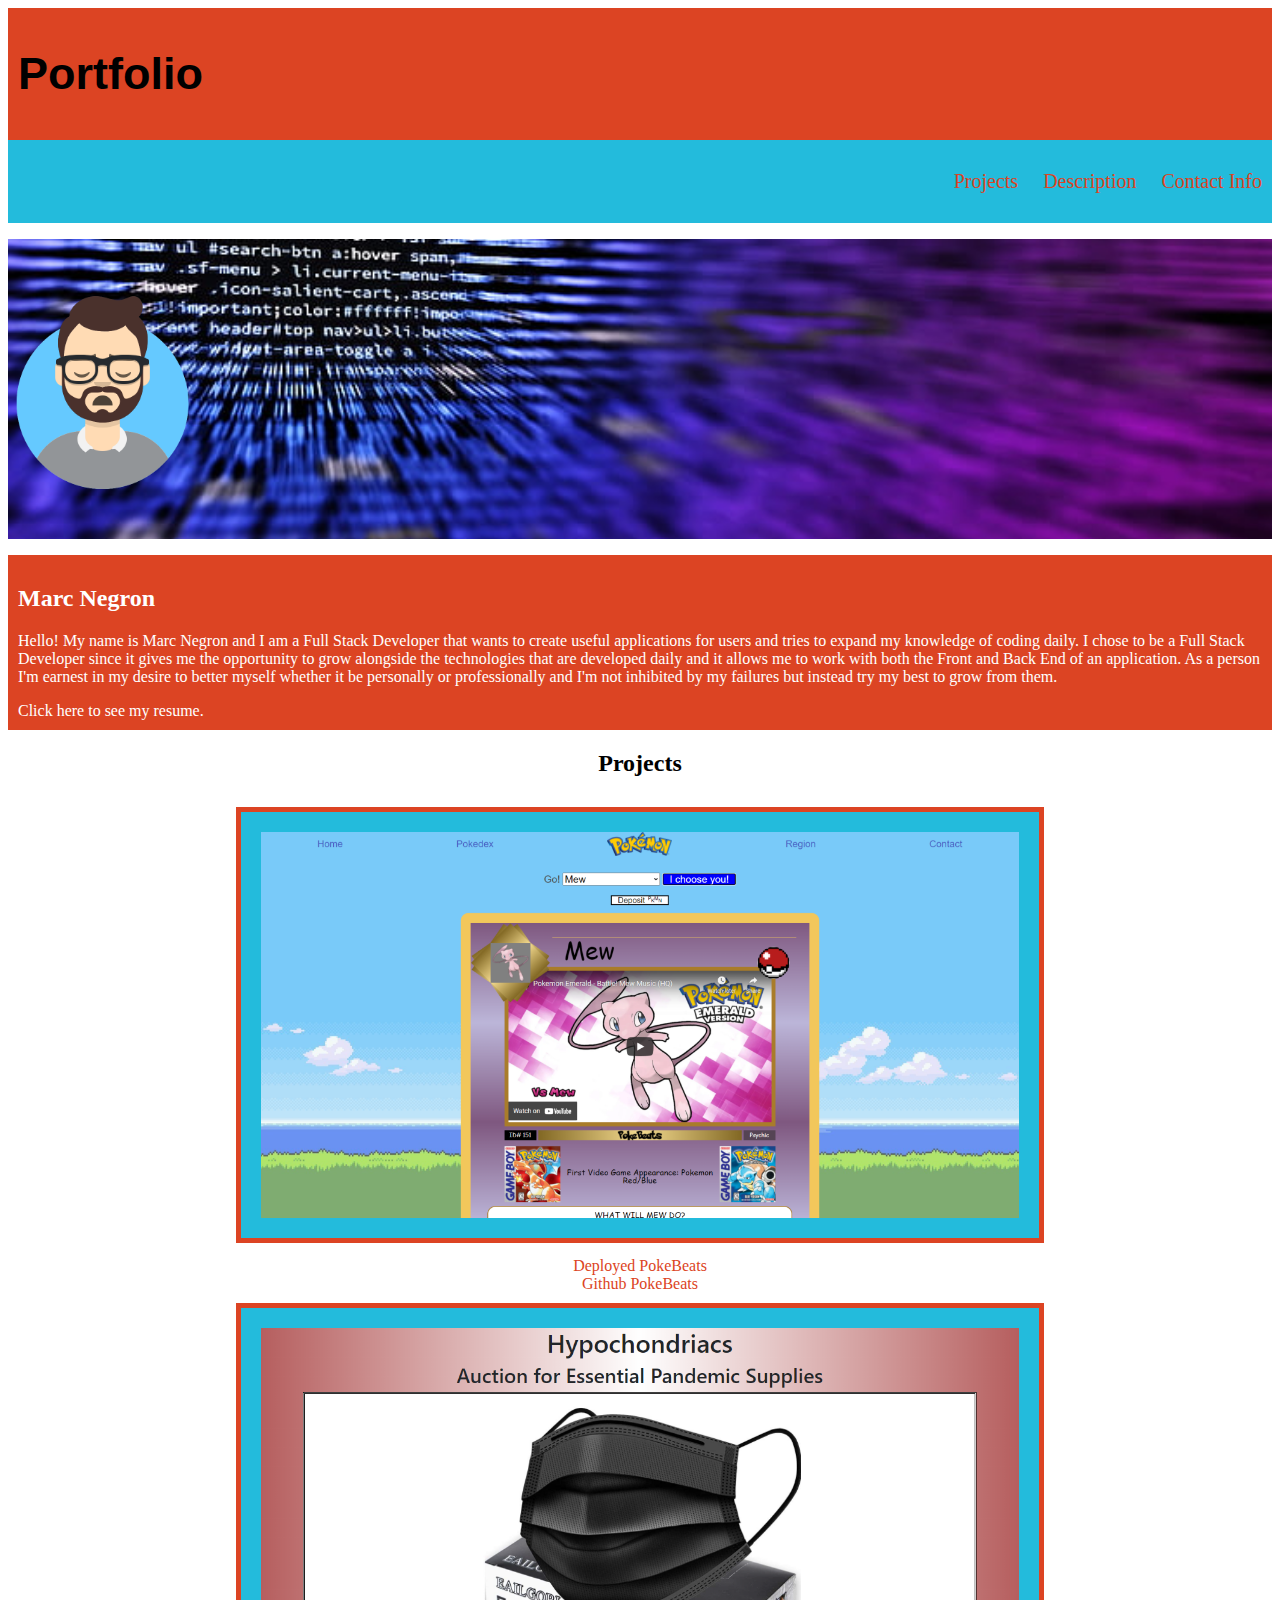
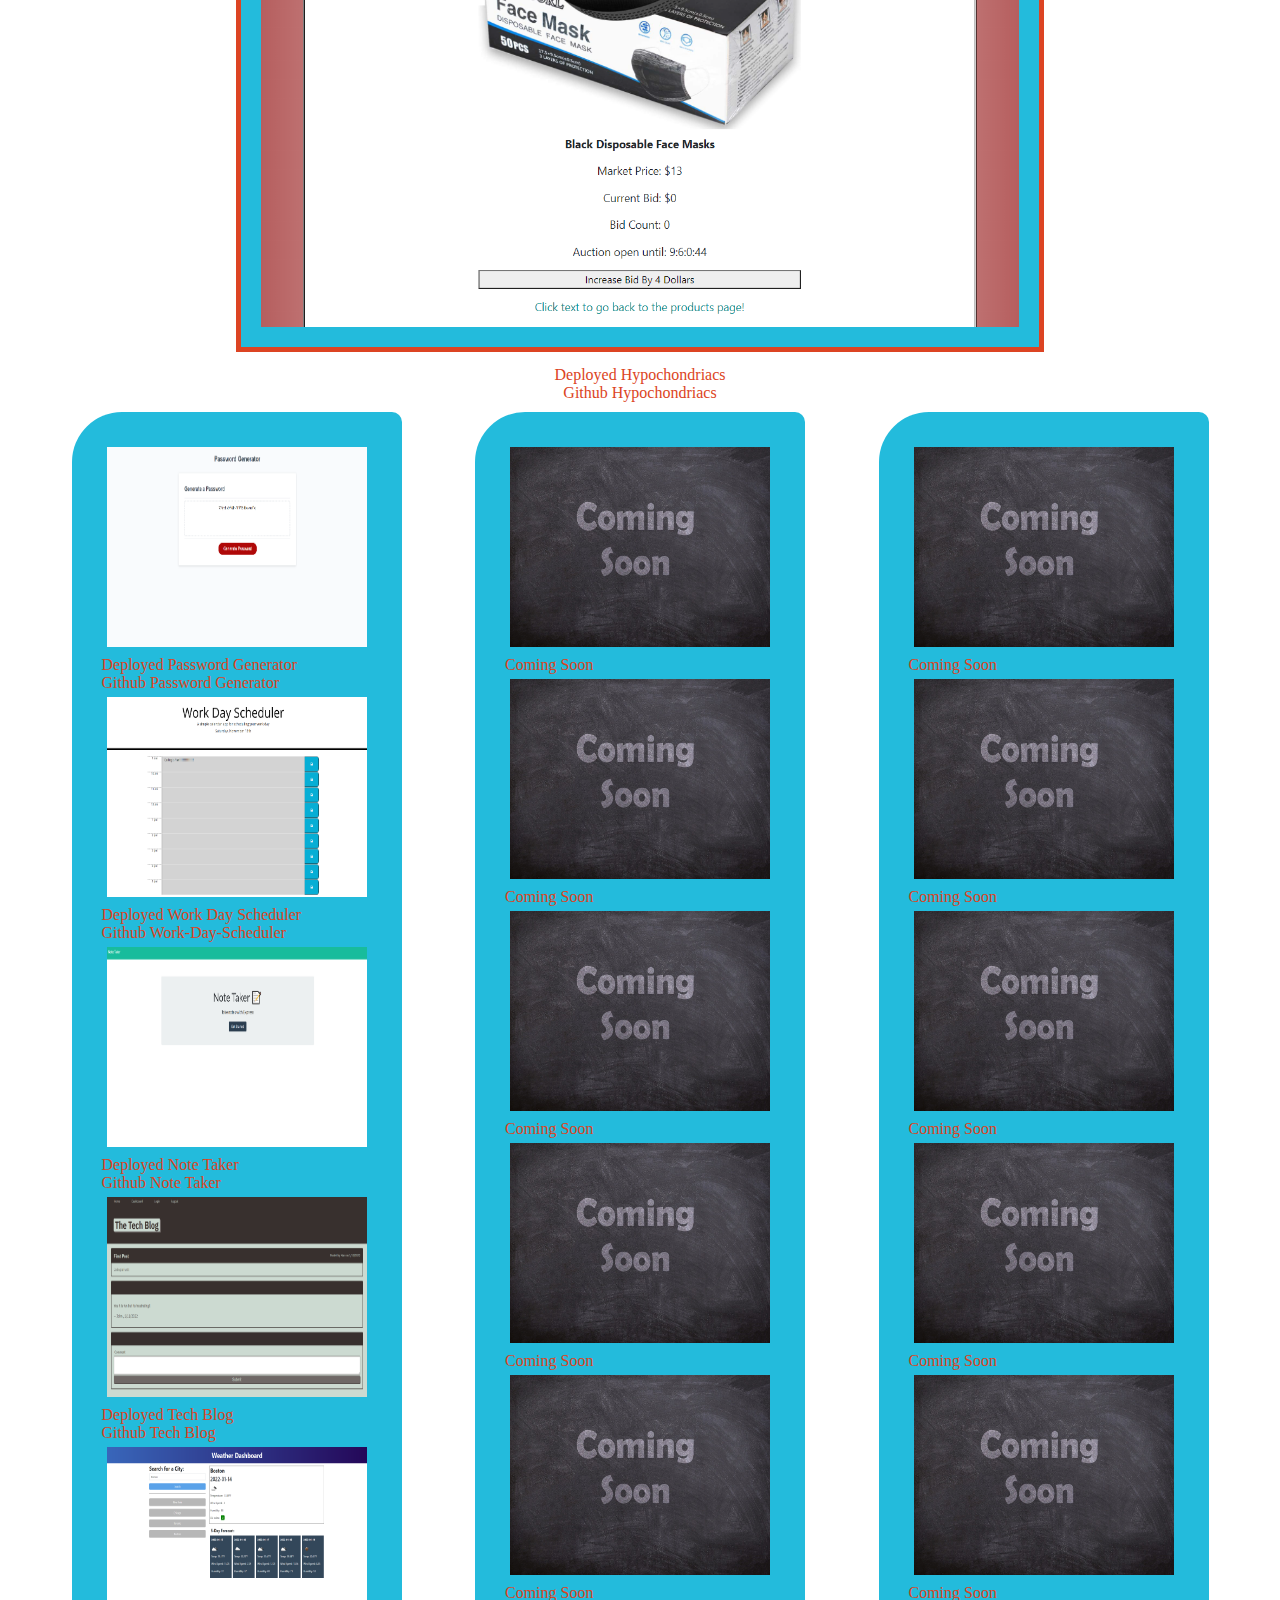
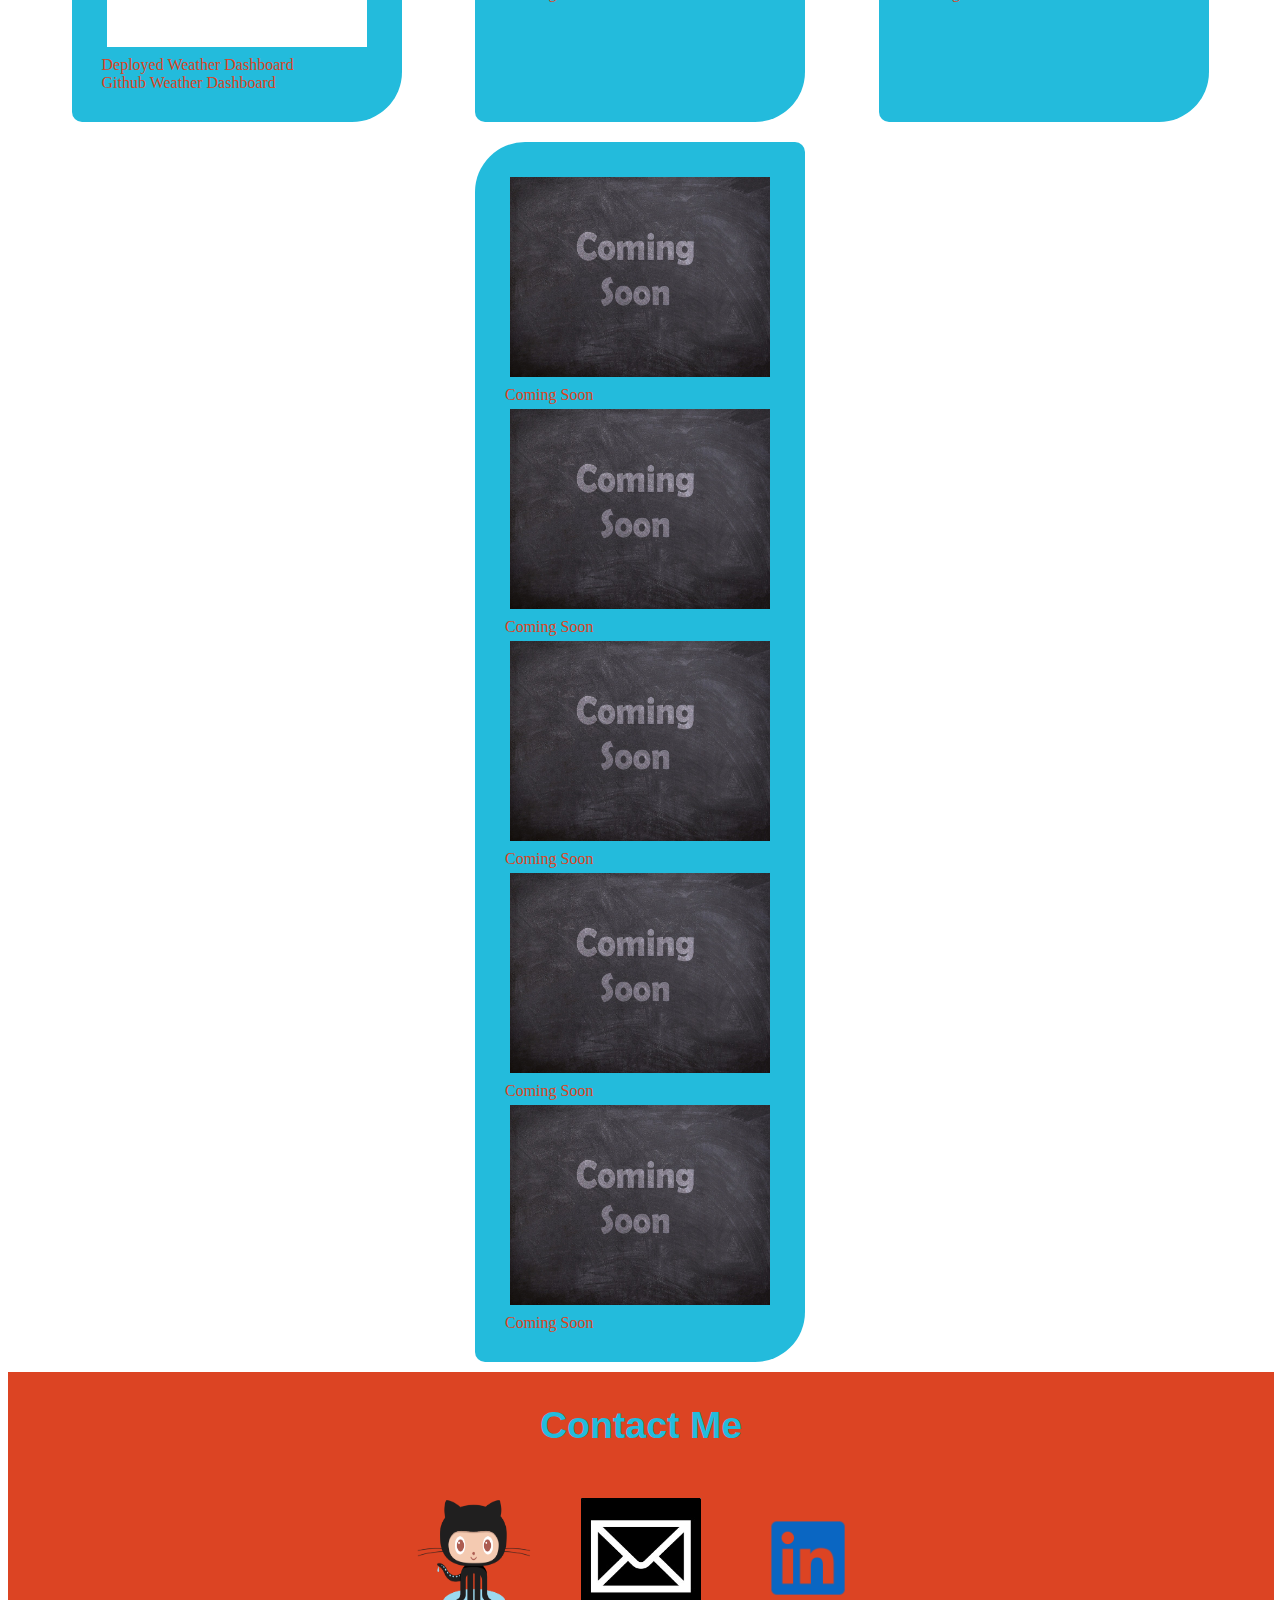
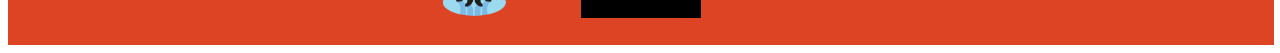
==== commit 8f744fd3: "fixed image" ====
--- a/index.html
+++ b/index.html
@@ -57,20 +57,39 @@
 
       <a href="https://negronmarc.github.io/Poke-Beats/"
         ><img
-          id="poke-beats"
+          class="group-projects"
           src="./assets/images/pokebeats.png"
-          alt="Preview picture of PokeBeats project."
-      /></a>
+          alt="Preview picture of the PokeBeats project."
+      /></a>
+
+      <br />
+
+      <a href="https://negronmarc.github.io/Poke-Beats/">Deployed PokeBeats</a>
+
+      <br />
+
+      <a href="https://github.com/negronmarc/Poke-Beats">Github PokeBeats</a>
 
       <br />
 
       <a href="https://negronmarc.github.io/Poke-Beats/"
-        >Deployed PokeBeats</a
+        ><img
+          class="group-projects"
+          src="./assets/images/auction.png"
+          alt="Preview picture of the Hypochondriacs project."
+      /></a>
+
+      <br />
+
+      <a href="https://auction-pandemic-essentials.herokuapp.com"
+        >Deployed Hypochondriacs</a
       >
 
       <br />
 
-      <a href="https://github.com/negronmarc/Poke-Beats">Github PokeBeats</a>
+      <a href="https://github.com/negronmarc/Auction-for-Pandemic-Essentials"
+        >Github Hypochondriacs</a
+      >
     </section>
 
     <div id="columns">
@@ -93,8 +112,8 @@
           ><img
             class="deployed-link"
             src="./assets/images/scheduler.png"
-            alt="Screen capture of the Work-Day-Scheduler project."
-          />Deployed Work-Day-Scheduler</a
+            alt="Screen capture of the Work Day Scheduler project."
+          />Deployed Work Day Scheduler</a
         >
 
         <br />
@@ -105,28 +124,48 @@
           >Github Work-Day-Scheduler</a
         >
 
-        <a href="#"
-          ><img
-            class="deployed-link"
-            src="./assets/images/coming soon.jpg"
-            alt="Chalkboard with Coming soon written on it"
-          />Coming Soon</a
-        >
-
-        <a href="#"
-          ><img
-            class="deployed-link"
-            src="./assets/images/coming soon.jpg"
-            alt="Chalkboard with Coming soon written on it"
-          />Coming Soon</a
-        >
-
-        <a href="#"
-          ><img
-            class="deployed-link"
-            src="./assets/images/coming soon.jpg"
-            alt="Chalkboard with Coming soon written on it"
-          />Coming Soon</a
+        <a href="https://note-taker-applicat.herokuapp.com/"
+          ><img
+            class="deployed-link"
+            src="./assets/images/notetaker.PNG"
+            alt="Screen capture of the Note Taker project."
+          />Deployed Note Taker</a
+        >
+
+        <br />
+
+        <a href="https://github.com/negronmarc/Note-Taker" class="github-link"
+          >Github Note Taker</a
+        >
+
+        <a href="https://tech-blog-mvc-app.herokuapp.com/"
+          ><img
+            class="deployed-link"
+            src="./assets/images/techblog.png"
+            alt="Screen capture of the Tech Blog project."
+          />Deployed Tech Blog</a
+        >
+
+        <br />
+
+        <a href="https://github.com/negronmarc/Tech-Blog" class="github-link"
+          >Github Tech Blog</a
+        >
+
+        <a href="https://negronmarc.github.io/Weather-Dashboard/"
+          ><img
+            class="deployed-link"
+            src="./assets/images/weatherdashboard.png"
+            alt="Screen capture of the Weather Dashboard project."
+          />Deployed Weather Dashboard</a
+        >
+
+        <br />
+
+        <a
+          href="https://github.com/negronmarc/Weather-Dashboard"
+          class="github-link"
+          >Github Weather Dashboard</a
         >
       </section>
 
--- a/assets/css/style.css
+++ b/assets/css/style.css
@@ -57,7 +57,7 @@
   text-align: center;
 }
 
-#poke-beats {
+.group-projects {
   width: 60%;
   height: 60%;
   background-color: #23bbdc;
